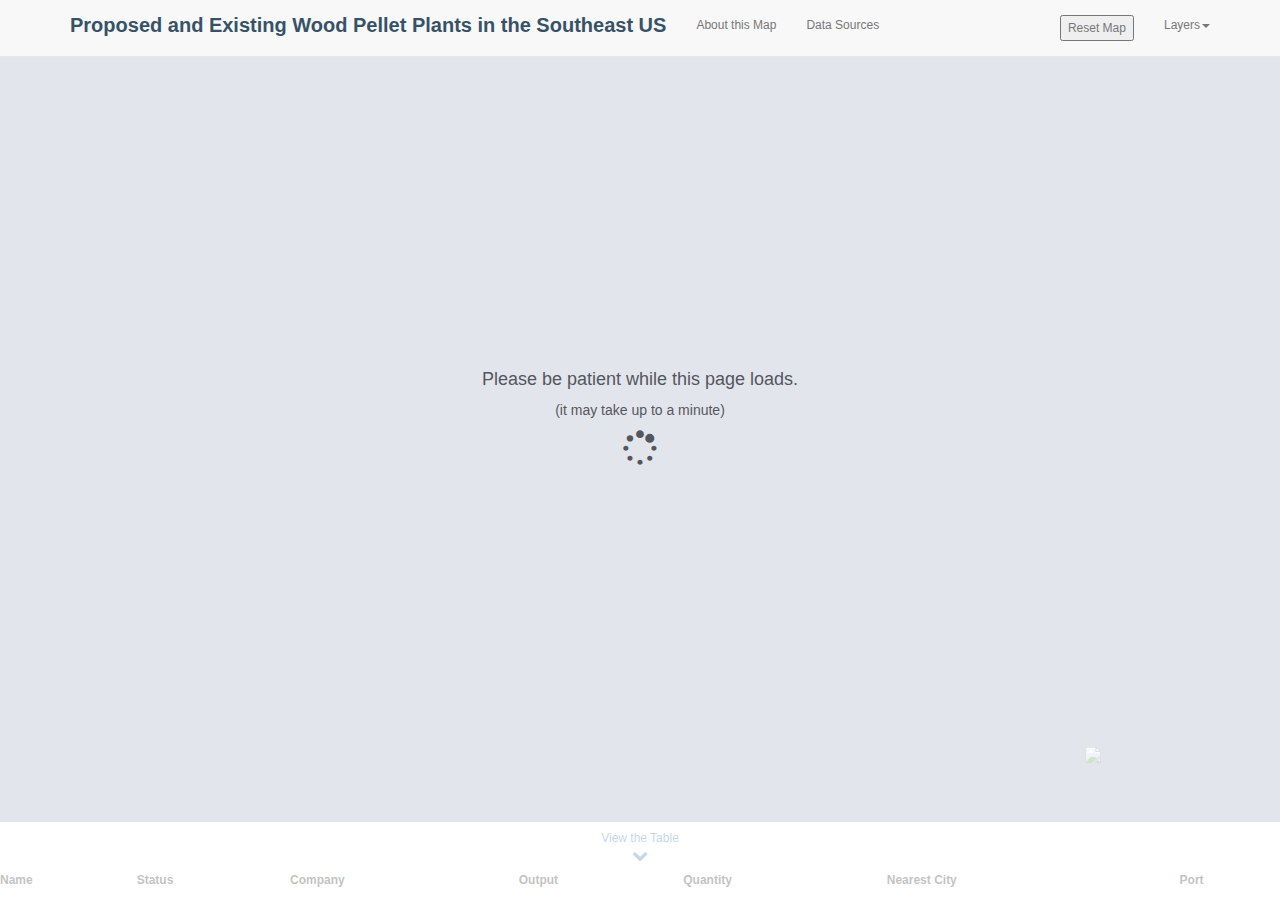
==== index.html @ 5897a525 "new facility and port data" ====
<!DOCTYPE html>

<html>
<head>
    <meta charset=utf-8 />
        <title>Biomass</title>
    <meta name='viewport' content='initial-scale=1,maximum-scale=1,user-scalable=no' />
    <!--JQUERY-->
    <script src='https://code.jquery.com/jquery-1.11.0.min.js'></script>
    <!--BOOTSTRAP-->
    <link rel="stylesheet" href="https://maxcdn.bootstrapcdn.com/bootstrap/3.3.2/css/bootstrap.min.css">
    <link rel="stylesheet" href="https://maxcdn.bootstrapcdn.com/bootstrap/3.3.2/css/bootstrap-theme.min.css">
    <script src="http://maxcdn.bootstrapcdn.com/bootstrap/3.3.2/js/bootstrap.min.js"></script>
    <!--FONT AWESOME-->
    <link rel="stylesheet" href="//maxcdn.bootstrapcdn.com/font-awesome/4.3.0/css/font-awesome.min.css">
    <!--MAPBOX-->
    <script src='https://api.tiles.mapbox.com/mapbox.js/v2.1.5/mapbox.js'></script>
    <link href='https://api.tiles.mapbox.com/mapbox.js/v2.1.5/mapbox.css' rel='stylesheet' />
    <script src='https://api.tiles.mapbox.com/mapbox.js/plugins/leaflet-omnivore/v0.2.0/leaflet-omnivore.min.js'></script>
    <!-- LEAFLET PLUGINS -->
    <script src='https://api.tiles.mapbox.com/mapbox.js/plugins/leaflet-label/v0.2.1/leaflet.label.js'></script>
    <link href='https://api.tiles.mapbox.com/mapbox.js/plugins/leaflet-label/v0.2.1/leaflet.label.css' rel='stylesheet' />  
    <!-- DATATABLE.NET-->
    <script src='http://cdn.datatables.net/1.10.5/js/jquery.dataTables.min.js'></script>
    <!--link href='http://cdn.datatables.net/1.10.5/css/jquery.dataTables.min.css'-->
    <link href="css/tablestyle.css" rel="stylesheet">
    <link href="http://cdn.datatables.net/responsive/1.0.2/css/dataTables.responsive.css">
    <script src='http://cdn.datatables.net/responsive/1.0.4/js/dataTables.responsive.js'></script>
    <!--MY JS-->
    <script src='js/biomass.js'></script>
    <!-- MY CSS-->
    <link href="css/myStyle.css" rel="stylesheet">
    
</head>

<body>
    <div id="cover">
        <h4>Please be patient while this page loads.</h4>
        <p style="font-size: 14px">(it may take up to a minute)</p>
        <i class="fa fa-spinner fa-pulse fa-3x"></i>
    </div>
    
    <a name="map"></a>
    
    <!-- Static navbar -->
    <nav class="navbar navbar-default navbar-static-top">
      <div class="container">
        <div class="navbar-header">
          <button type="button" class="navbar-toggle collapsed" data-toggle="collapse" data-target="#navbar" aria-expanded="false" aria-controls="navbar">
            <span class="sr-only">Toggle navigation</span>
            <span class="icon-bar"></span>
            <span class="icon-bar"></span>
            <span class="icon-bar"></span>
          </button>
          <a class="navbar-brand" href="#" style="max-width: 80vw; color: #052945; opacity: .8; font-weight: bold; font-size:20px;">Proposed and Existing Wood Pellet Plants in the Southeast US</a>
        </div>
        <div id="navbar" class="navbar-collapse collapse">
          <ul class="nav navbar-nav">
            <!--li><a><img src="css/selc-logo.png" style="width: 20vh;"></a></li>
            <li><a style="font-size: 5vh">Wood Pellet Plants and European Export</a></li-->
            <li><a href="#about">About this Map</a></li>
            <li class="dropdown">
              <a href="#" class="dropdown-toggle" data-toggle="dropdown" role="button" aria-expanded="false">Data Sources</span></a>
              <ul class="dropdown-menu" role="menu" style="font-size: 12px;">
                <li><a href="#">Map Powered By: Mapbox.js and Leaflet.js</a></li>
                <li><a href="#">Data Sources: SELC; Pellet Industry Releases and Website; US Census Bureau</a></li>
                <li><a href="http://www.southernenvironment.org/cases-and-projects/biomass-energy-in-the-south">Find out more at www.southernenvironment.org</a></li>
              </ul>
            </li>
          </ul>
          <ul class="nav navbar-nav navbar-right">
            <li><a href="./" onclick=resetExtent()><button>Reset Map</button></a></li>
            <li class="dropdown">
              <a href="#" class="dropdown-toggle" data-toggle="dropdown" role="button" aria-expanded="true">Layers<span class="caret"></span></a>
              <div class="dropdown-menu" id="layers-list" role="menu" style="font-size: 12px; background-color: #fff; opacity: .8;">
                 <div id="checkbox">
                    <h5>Display: </h5>
                    <div id="layerList"></div>
                </div>
              </div>
            </li>
          </ul>
        </div><!--/.nav-collapse -->
      </div>
    </nav>
    
    <a href="http://southernenvironment.org"><img class="logo" src="css/selc-logo.png" style="width: 20vh;"></a>
    
    <div id='map'></div>
    
    
    <div id="resize">
        <a href="#table"><button onclick=resize1()>View the Table</br><i class="fa fa-chevron-down fa-lg"></i></button></a>
    </div>
    <div style="width:100%; top:100vh;">
        <table id="datatable" class="display compact" cellspacing="0" width="100%">
            <a name="table"></a>
            <thead class="formatHeader">
                <tr>
                    <th>Name</br></th>
                    <th>Status</br></th>
                    <th>Company</br></th>
                    <th>Output</br></th>
                    <th>Quantity</br></th>
                    <th>Nearest City</br></th>
                    <th>Port</br></th>
                </tr>
            </thead>
            <tbody id='tableBody'></tbody>
    
        </table>
    </div>
</body>
</html>
---- css/myStyle.css ----
body { margin:0; padding:0; font-size:12px; }
label {display: block;}
h2 {font-size: 5vh;}

/*CUSTOM NAV BAR STUFF*/
.navbar {margin: 0;}


#cover {
    /*background: url("to/your/ajaxloader.gif") no-repeat scroll center center #FFF;*/
    background-color: #fff;
    opacity: .7;
    position: absolute;
    height: 100%;
    width: 100%;
    z-index: 100;
    text-align: center;
    padding-top: 40vh;
}

#title-info {
    position: absolute;
    margin-right: 175px;
    left: 20px;
    top: 0px;
    z-index: 10;
    color: #052945;
    text-shadow: -1px 0 white, 0 1px white, 1px 0 white, 0 -1px white;
    opacity: .8;
}
.dataInfo {
    position: absolute; z-index: 30; top: 82vh; left: 10px;
    opacity: .8;
}
#controls{
    position: absolute;
    right: 0;
    width: 175px;
    height: 200px;
    border-radius: 0px 0px 0px 15px;
    background-color: #666;
    opacity: .5;
    z-index: 8;
    padding: 3px;
}
#controls a {color: #666;}
#controls a:hover {text-decoration: none; color: #B0B0B0; opacity: 1;}
#controls button {background-color: #787878; color: #B0B0B0; font-size: 12px; border: 1px solid #999; padding: 1px 4px 0px 4px; opacity: .7;}
#controls button:hover {background-color: #4F4F4F;text-decoration: none; opacity: 1;}

#viewControls {
    display: none;
    position: absolute;
    top: 10px;
    right: 50px;
    z-index: 1000;
}
#viewControls a {color: #A2A9C2;}
#viewControls a:hover {text-decoration: none; color: #666; opacity: .6; text-shadow: -1px 0 #D9D8D2, 0 1px #D9D8D2, 1px 0 #D9D8D2, 0 -1px #D9D8D2;}
#viewControls button {background-color: none; color: #666; font-size: 14px; border: none; padding: 0px 4px 0px 4px; opacity: .6;}
#viewControls button:hover {background-color: #D9D8D2; text-decoration: none; border: 1px solid #666; opacity: .6;}

#resetBt {
    position: absolute;
    right: 52px;
    top: 29px;
    z-index: 10;
}
#checkbox {
    /*background-color: #fff;
    border-radius: 8px;*/
    padding: 5px 10px 10px 10px;
    width: 145px;
    z-index: 100000
}
#checkbox label {
    font-weight: normal;
    margin: 0px;
}
#checkbox h5 {
    margin-top: 5px;
    margin-bottom: 5px;
}

.sp {
    margin-left: 5px;
}


.leaflet-left {opacity: 0;}

#map {
    background-color: #A2A9C2; /*A3B1E1*/
    height: 85vh;
}

.logo {
    position: absolute;
    right: 15px;
    top: 83vh;
    width: 15vw;
    z-index: 25;
}

#datatable_wrapper {
    height: 87vh;
    clear: both;
    zoom: 1;
    margin-left: 5%;
    margin-right: 5%;
    margin-bottom: 3%;
}
#datatable {z-index: 50;}
#plant-list {
    max-height: 300px;
    overflow: scroll;
}
#resize {
    text-align: center;
    margin: 7px;
    background-color: transparent;
    border: none;
}
#resize button {
    background-color: transparent;
    border: none;
}
#resize a:hover {text-decoration: none;}

#LblTxt {}


.resetMap {
    padding: 3px;
    border-radius: 4px;
}

.port {color: #052945; text-shadow: -1px 0 white, 0 1px white, 1px 0 white, 0 -1px white;}
.operating {color: #5D943F}
.proposed {color: #E3D648}

.cityLabel-lg {
    font-size: 13px;
    color: #052945;
    opacity: .6;
    text-shadow: -1px 0 white, 0 1px white, 1px 0 white, 0 -1px white;
}

.cityLabel-sm {
    font-size: 11px;
    color: #052945;
    opacity: .5;
    text-shadow: -1px 0 white, 0 1px white, 1px 0 white, 0 -1px white;
}
.sizeFilter {overflow-x: scroll; max-width: 150px;}

.droplist {
    padding: 3px 5px 3px 5px;
    border-bottom: 1px solid #E5E5E5;
}
.droplist:hover {
    background-color: #C4C4C4;
}
.hovertip {
    border-color: white;
    /*background-color: white;*/
    z-index: 100; 
}
.leaflet-container {
    margin-bottom: 0px;
    padding-bottom: 0px;
    line-height: 5px;
}
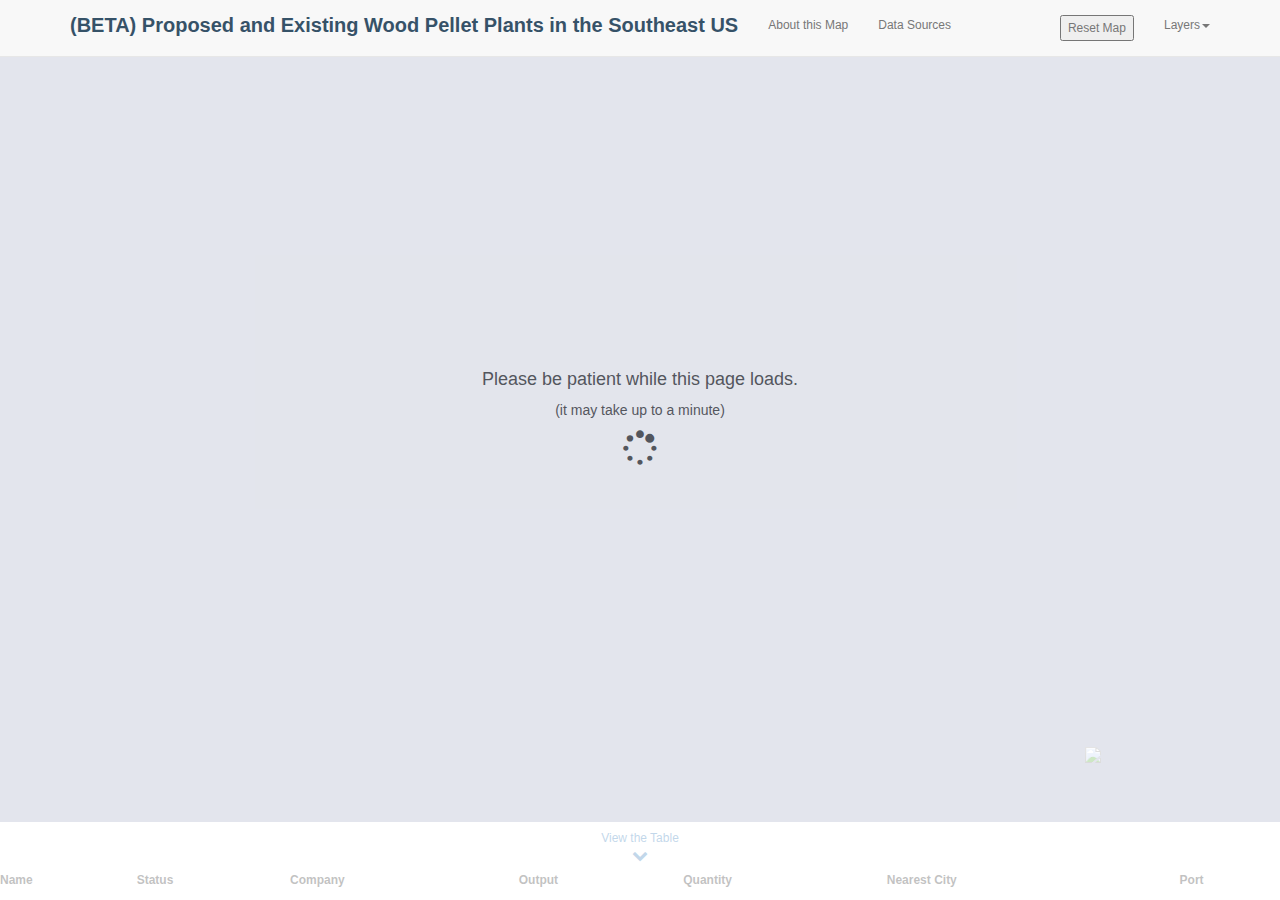
==== commit 06aa263c: "Merge pull request #6 from ellencurrin/master" ====
--- a/index.html
+++ b/index.html
@@ -52,7 +52,7 @@
             <span class="icon-bar"></span>
             <span class="icon-bar"></span>
           </button>
-          <a class="navbar-brand" href="#" style="max-width: 80vw; color: #052945; opacity: .8; font-weight: bold; font-size:20px;">Proposed and Existing Wood Pellet Plants in the Southeast US</a>
+          <a class="navbar-brand" href="#" style="max-width: 80vw; color: #052945; opacity: .8; font-weight: bold; font-size:20px;">(BETA) Proposed and Existing Wood Pellet Plants in the Southeast US</a>
         </div>
         <div id="navbar" class="navbar-collapse collapse">
           <ul class="nav navbar-nav">
